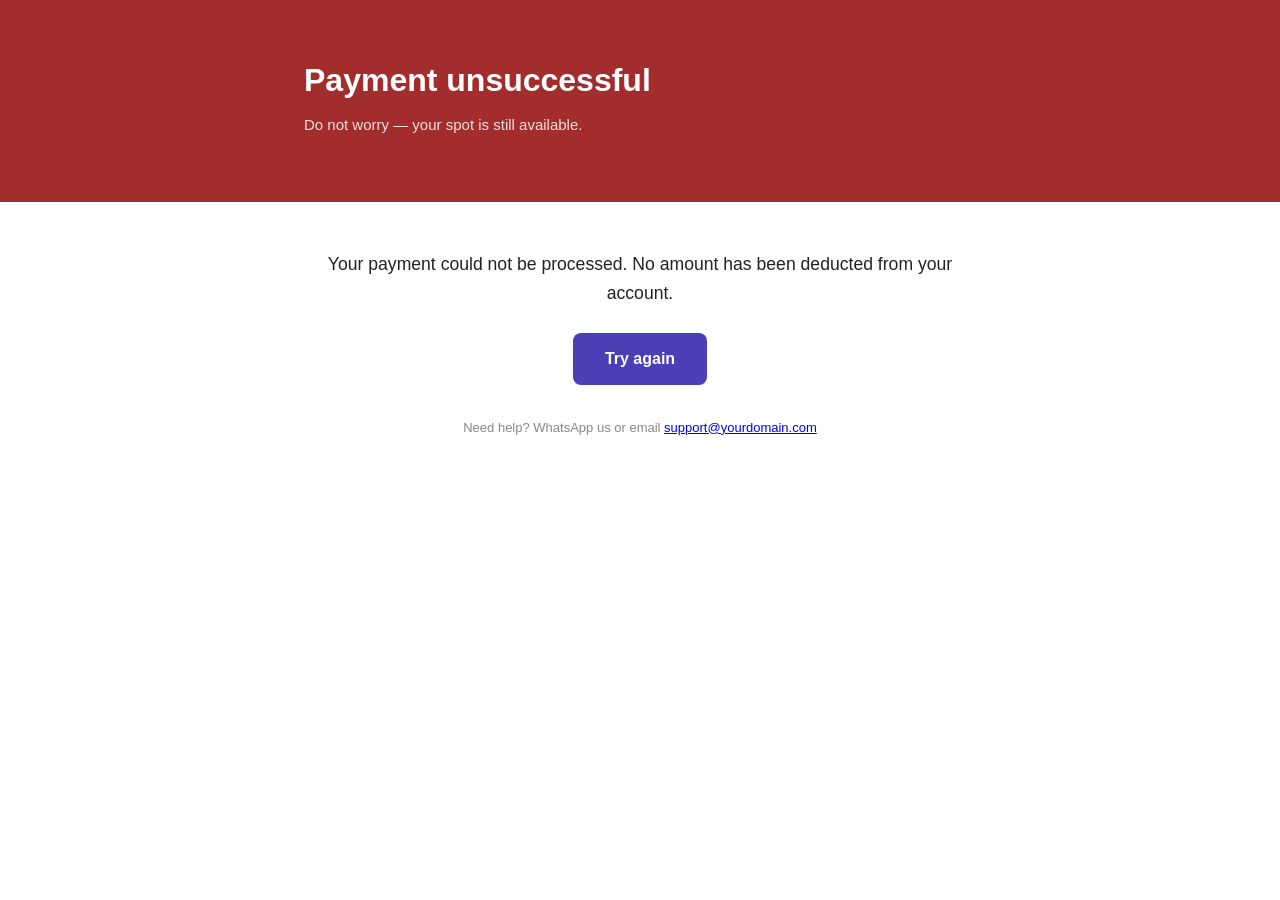
==== failed.html @ 9ce24438 "Create failed.html" ====
<!DOCTYPE html>
<html lang="en">
<head>
  <meta charset="UTF-8">
  <meta name="viewport" content="width=device-width, initial-scale=1.0">
  <title>Payment Unsuccessful</title>
  <link rel="stylesheet" href="style.css">
</head>
<body>
  <header id="hero" style="background:#A32D2D;">
    <div class="container">
      <h1>Payment unsuccessful</h1>
      <p class="meta">Do not worry — your spot is still available.</p>
    </div>
  </header>
  <main class="container" style="text-align:center; padding-top:48px;">
    <p style="font-size:1.1rem; margin-bottom:24px;">
      Your payment could not be processed.
      No amount has been deducted from your account.
    </p>
    <a href="index.html"
       style="display:inline-block; background:#4A3FB5; color:#fff;
              padding:12px 32px; border-radius:8px; text-decoration:none;
              font-weight:bold;">
      Try again
    </a>
    <p style="margin-top:32px; color:#888; font-size:13px;">
      Need help? WhatsApp us or email
      <a href="mailto:support@yourdomain.com">support@yourdomain.com</a>
    </p>
  </main>
</body>
</html>
---- style.css ----
:root { --brand: #4A3FB5; }
* { box-sizing: border-box; margin: 0; padding: 0; }
body { font-family: Arial, sans-serif; color: #222; background: #fff; line-height: 1.7; }
.container { max-width: 720px; margin: auto; padding: 0 24px; }


#hero { background: var(--brand); color: #fff; padding: 60px 0 48px; }
#hero .brand { font-size: 13px; text-transform: uppercase; letter-spacing: .1em;
               opacity: .7; margin-bottom: 12px; }
#hero h1 { font-size: 2rem; line-height: 1.25; margin-bottom: 12px; }
#hero .meta { opacity: .85; font-size: 15px; margin-bottom: 16px; }
.badge { display:inline-block; background:rgba(255,255,255,.18); border-radius:20px;
         padding:4px 14px; font-size:13px; }


main { padding: 48px 0; }
section { margin-bottom: 48px; }
h2 { font-size: 1.3rem; color: var(--brand); margin-bottom: 18px;
     padding-bottom: 8px; border-bottom: 2px solid #eee; }


#topics-list { padding-left: 24px; }
#topics-list li { margin-bottom: 8px; font-size: 15px; }


#session-select-wrapper { margin-bottom: 16px; }
label { display:block; font-size:14px; font-weight:bold;
        color:#444; margin-bottom:18px; }
label input, label select { display:block; width:100%; margin-top:6px;
  padding:10px 14px; border:1px solid #ccc; border-radius:6px;
  font-size:15px; font-family:Arial,sans-serif; }
label input:focus, label select:focus { outline:none;
  border-color:var(--brand); box-shadow:0 0 0 3px rgba(74,63,181,.15); }


#price-display { margin-bottom:24px; }
.price { font-size:2rem; font-weight:bold; color:var(--brand); }
.price-note { font-size:13px; color:#888; }


button[type=submit] { width:100%; padding:14px; background:var(--brand);
  color:#fff; border:none; border-radius:8px; font-size:16px;
  font-weight:bold; cursor:pointer; transition:opacity .2s; }
button[type=submit]:hover { opacity:.88; }
button[type=submit]:disabled { opacity:.5; cursor:not-allowed; }


.fine-print { font-size:12px; color:#999; text-align:center; margin-top:12px; }
.error { background:#FCEBEB; color:#A32D2D; border-radius:6px;
         padding:10px 14px; font-size:14px; margin-bottom:14px; }


details { border-bottom:1px solid #eee; padding:14px 0; }
summary { font-weight:bold; cursor:pointer; font-size:15px; }
details p { margin-top:10px; font-size:14px; color:#555; }


#site-footer { background:#f5f5f5; padding:32px 0; text-align:center;
               font-size:13px; color:#888; border-top:1px solid #eee; }
#site-footer a { color:var(--brand); }


#overlay { position:fixed; inset:0; background:rgba(0,0,0,.55);
            display:flex; align-items:center; justify-content:center; }
.overlay-box { background:#fff; border-radius:12px; padding:40px;
                text-align:center; max-width:320px; }
.spinner { width:40px;height:40px;border:4px solid #eee;
           border-top-color:var(--brand);border-radius:50%;
           animation:spin .8s linear infinite;margin:0 auto 20px; }
@keyframes spin { to { transform: rotate(360deg); } }

@media (max-width: 600px) {
  #hero h1 { font-size: 1.5rem; }
  .price { font-size: 1.6rem; }
}
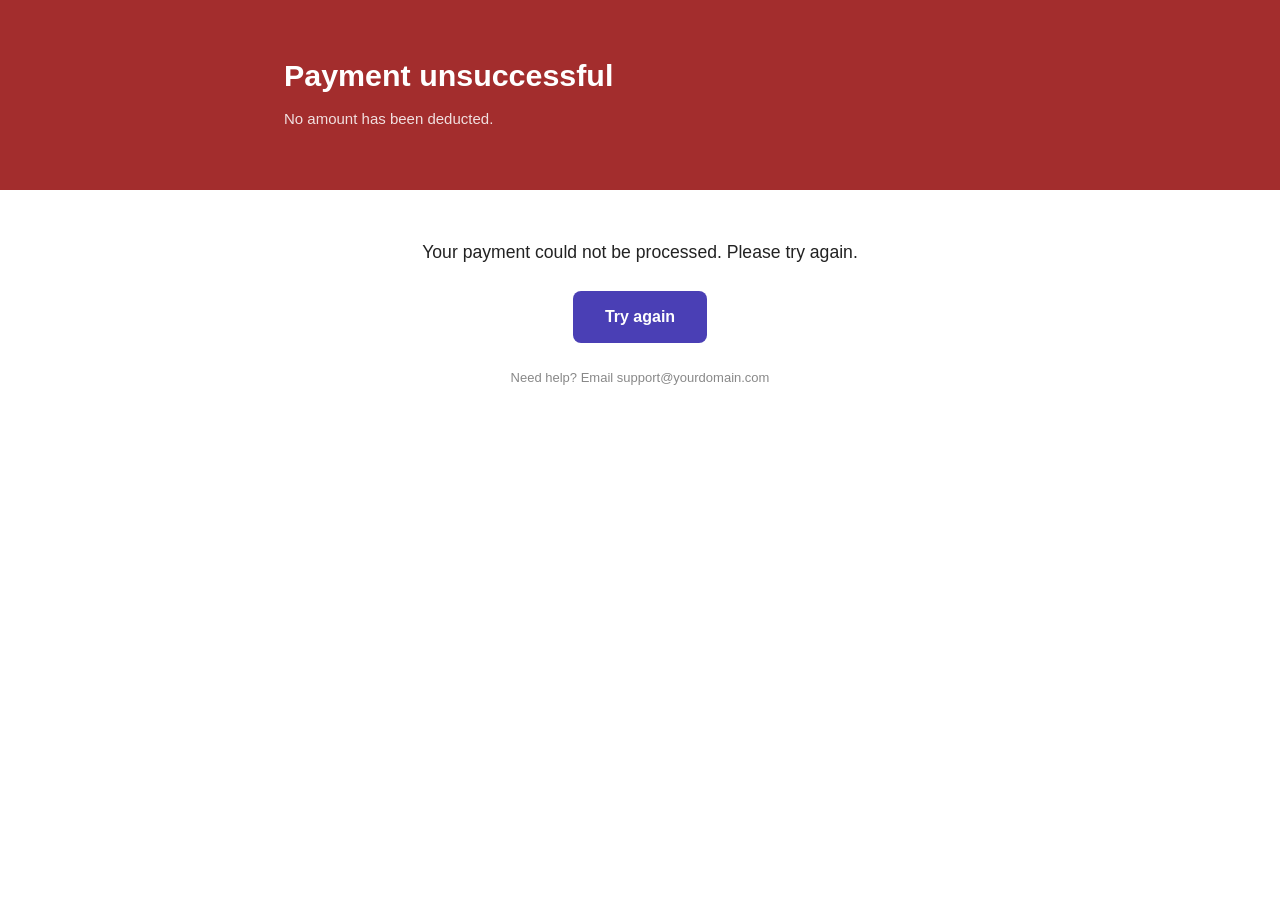
==== commit f9929d88: "Update failed.html" ====
--- a/failed.html
+++ b/failed.html
@@ -1,33 +1,18 @@
-<!DOCTYPE html>
-<html lang="en">
-<head>
-  <meta charset="UTF-8">
-  <meta name="viewport" content="width=device-width, initial-scale=1.0">
-  <title>Payment Unsuccessful</title>
-  <link rel="stylesheet" href="style.css">
-</head>
+<!-- failed.html -->
+<!DOCTYPE html><html lang="en"><head><meta charset="UTF-8">
+<meta name="viewport" content="width=device-width,initial-scale=1.0">
+<title>Payment Unsuccessful</title><link rel="stylesheet" href="style.css"></head>
 <body>
-  <header id="hero" style="background:#A32D2D;">
-    <div class="container">
-      <h1>Payment unsuccessful</h1>
-      <p class="meta">Do not worry — your spot is still available.</p>
-    </div>
-  </header>
-  <main class="container" style="text-align:center; padding-top:48px;">
-    <p style="font-size:1.1rem; margin-bottom:24px;">
-      Your payment could not be processed.
-      No amount has been deducted from your account.
-    </p>
-    <a href="index.html"
-       style="display:inline-block; background:#4A3FB5; color:#fff;
-              padding:12px 32px; border-radius:8px; text-decoration:none;
-              font-weight:bold;">
-      Try again
-    </a>
-    <p style="margin-top:32px; color:#888; font-size:13px;">
-      Need help? WhatsApp us or email
-      <a href="mailto:support@yourdomain.com">support@yourdomain.com</a>
-    </p>
-  </main>
-</body>
-</html>
+<header id="hero" style="background:#A32D2D;"><div class="container">
+  <h1>Payment unsuccessful</h1>
+  <p class="meta">No amount has been deducted.</p>
+</div></header>
+<main class="container" style="text-align:center;padding-top:48px;">
+  <p style="font-size:1.1rem;margin-bottom:24px;">
+    Your payment could not be processed. Please try again.</p>
+  <a href="index.html" style="display:inline-block;background:#4A3FB5;
+     color:#fff;padding:12px 32px;border-radius:8px;
+     text-decoration:none;font-weight:bold;">Try again</a>
+  <p style="margin-top:24px;color:#888;font-size:13px;">
+    Need help? Email support@yourdomain.com</p>
+</main></body></html>
--- a/style.css
+++ b/style.css
@@ -1,75 +1,38 @@
 :root { --brand: #4A3FB5; }
 * { box-sizing: border-box; margin: 0; padding: 0; }
 body { font-family: Arial, sans-serif; color: #222; background: #fff; line-height: 1.7; }
-.container { max-width: 720px; margin: auto; padding: 0 24px; }
-
-
-#hero { background: var(--brand); color: #fff; padding: 60px 0 48px; }
-#hero .brand { font-size: 13px; text-transform: uppercase; letter-spacing: .1em;
-               opacity: .7; margin-bottom: 12px; }
-#hero h1 { font-size: 2rem; line-height: 1.25; margin-bottom: 12px; }
-#hero .meta { opacity: .85; font-size: 15px; margin-bottom: 16px; }
-.badge { display:inline-block; background:rgba(255,255,255,.18); border-radius:20px;
-         padding:4px 14px; font-size:13px; }
-
-
-main { padding: 48px 0; }
-section { margin-bottom: 48px; }
-h2 { font-size: 1.3rem; color: var(--brand); margin-bottom: 18px;
-     padding-bottom: 8px; border-bottom: 2px solid #eee; }
-
-
-#topics-list { padding-left: 24px; }
+.container { max-width: 760px; margin: auto; padding: 0 24px; }
+#hero { background: var(--brand); color: #fff; padding: 56px 0 44px; }
+#hero .brand { font-size: 13px; text-transform: uppercase; letter-spacing: .1em; opacity: .7; margin-bottom: 10px; }
+#hero h1 { font-size: 1.9rem; line-height: 1.25; margin-bottom: 12px; }
+#hero .meta { opacity: .85; font-size: 15px; margin-bottom: 14px; }
+.badge { display:inline-block; background:rgba(255,255,255,.18); border-radius:20px; padding:4px 14px; font-size:13px; }
+main { padding: 44px 0; }
+section { margin-bottom: 44px; }
+h2 { font-size: 1.25rem; color: var(--brand); margin-bottom: 16px; padding-bottom: 8px; border-bottom: 2px solid #eee; }
+#topics-list { padding-left: 22px; }
 #topics-list li { margin-bottom: 8px; font-size: 15px; }
-
-
-#session-select-wrapper { margin-bottom: 16px; }
-label { display:block; font-size:14px; font-weight:bold;
-        color:#444; margin-bottom:18px; }
-label input, label select { display:block; width:100%; margin-top:6px;
-  padding:10px 14px; border:1px solid #ccc; border-radius:6px;
-  font-size:15px; font-family:Arial,sans-serif; }
-label input:focus, label select:focus { outline:none;
-  border-color:var(--brand); box-shadow:0 0 0 3px rgba(74,63,181,.15); }
-
-
-#price-display { margin-bottom:24px; }
-.price { font-size:2rem; font-weight:bold; color:var(--brand); }
-.price-note { font-size:13px; color:#888; }
-
-
-button[type=submit] { width:100%; padding:14px; background:var(--brand);
-  color:#fff; border:none; border-radius:8px; font-size:16px;
-  font-weight:bold; cursor:pointer; transition:opacity .2s; }
+.form-section-label { font-size: 13px; font-weight: bold; color: var(--brand); text-transform: uppercase; letter-spacing: .06em; margin: 24px 0 12px; border-top: 1px solid #eee; padding-top: 20px; }
+label { display:block; font-size:14px; font-weight:bold; color:#444; margin-bottom:16px; }
+label input, label select, label textarea { display:block; width:100%; margin-top:6px; padding:10px 14px; border:1px solid #ccc; border-radius:6px; font-size:15px; font-family:Arial,sans-serif; }
+label textarea { resize: vertical; min-height: 80px; }
+label input:focus, label select:focus, label textarea:focus { outline:none; border-color:var(--brand); box-shadow:0 0 0 3px rgba(74,63,181,.15); }
+#price-display { margin-bottom: 20px; }
+.price { font-size: 1.9rem; font-weight: bold; color: var(--brand); }
+.price-note { font-size: 13px; color: #888; }
+button[type=submit] { width:100%; padding:14px; background:var(--brand); color:#fff; border:none; border-radius:8px; font-size:16px; font-weight:bold; cursor:pointer; transition:opacity .2s; margin-top: 8px; }
 button[type=submit]:hover { opacity:.88; }
 button[type=submit]:disabled { opacity:.5; cursor:not-allowed; }
-
-
-.fine-print { font-size:12px; color:#999; text-align:center; margin-top:12px; }
-.error { background:#FCEBEB; color:#A32D2D; border-radius:6px;
-         padding:10px 14px; font-size:14px; margin-bottom:14px; }
-
-
+.fine-print { font-size:12px; color:#999; text-align:center; margin-top:10px; }
+.error { background:#FCEBEB; color:#A32D2D; border-radius:6px; padding:10px 14px; font-size:14px; margin-bottom:12px; }
 details { border-bottom:1px solid #eee; padding:14px 0; }
 summary { font-weight:bold; cursor:pointer; font-size:15px; }
 details p { margin-top:10px; font-size:14px; color:#555; }
-
-
-#site-footer { background:#f5f5f5; padding:32px 0; text-align:center;
-               font-size:13px; color:#888; border-top:1px solid #eee; }
+#site-footer { background:#f5f5f5; padding:28px 0; text-align:center; font-size:13px; color:#888; border-top:1px solid #eee; }
 #site-footer a { color:var(--brand); }
-
-
-#overlay { position:fixed; inset:0; background:rgba(0,0,0,.55);
-            display:flex; align-items:center; justify-content:center; }
-.overlay-box { background:#fff; border-radius:12px; padding:40px;
-                text-align:center; max-width:320px; }
-.spinner { width:40px;height:40px;border:4px solid #eee;
-           border-top-color:var(--brand);border-radius:50%;
-           animation:spin .8s linear infinite;margin:0 auto 20px; }
+#overlay { position:fixed; inset:0; background:rgba(0,0,0,.55); display:flex; 
+align-items:center; justify-content:center; }
+.overlay-box { background:#fff; border-radius:12px; padding:40px; text-align:center; max-width:320px; }
+.spinner { width:40px; height:40px; border:4px solid #eee; border-top-color:var(--brand); border-radius:50%; animation:spin .8s linear infinite; margin:0 auto 20px; }
 @keyframes spin { to { transform: rotate(360deg); } }
-
-@media (max-width: 600px) {
-  #hero h1 { font-size: 1.5rem; }
-  .price { font-size: 1.6rem; }
-}
+@media (max-width: 600px) { #hero h1 { font-size: 1.4rem; } .price { font-size: 1.5rem; } }
